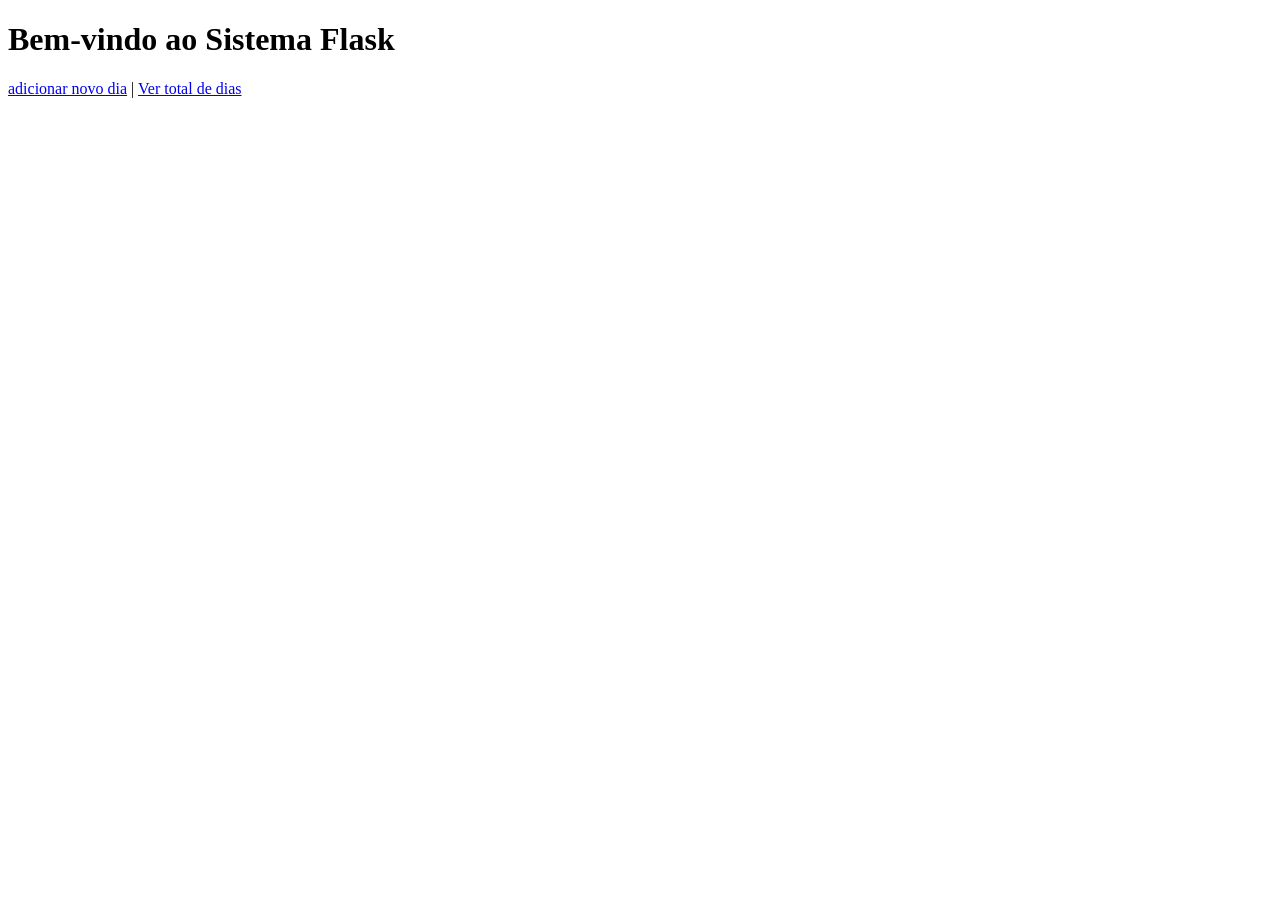
==== templates/adicionar.html @ 3ca27b77 "Initial commit" ====
<!DOCTYPE html>
<html lang = "pt - br"
<head>
    <meta charset="UTF-8"
    title="Controle de dias Trabalhados"
</head>
<body>
    <h1>Bem-vindo ao Sistema Flask</h1>

    <!--Links para outras páginas-->
    <a href="/adicionar">adicionar novo dia</a> |
    <a href="/total"> Ver total de dias</a>
</body>
</html>
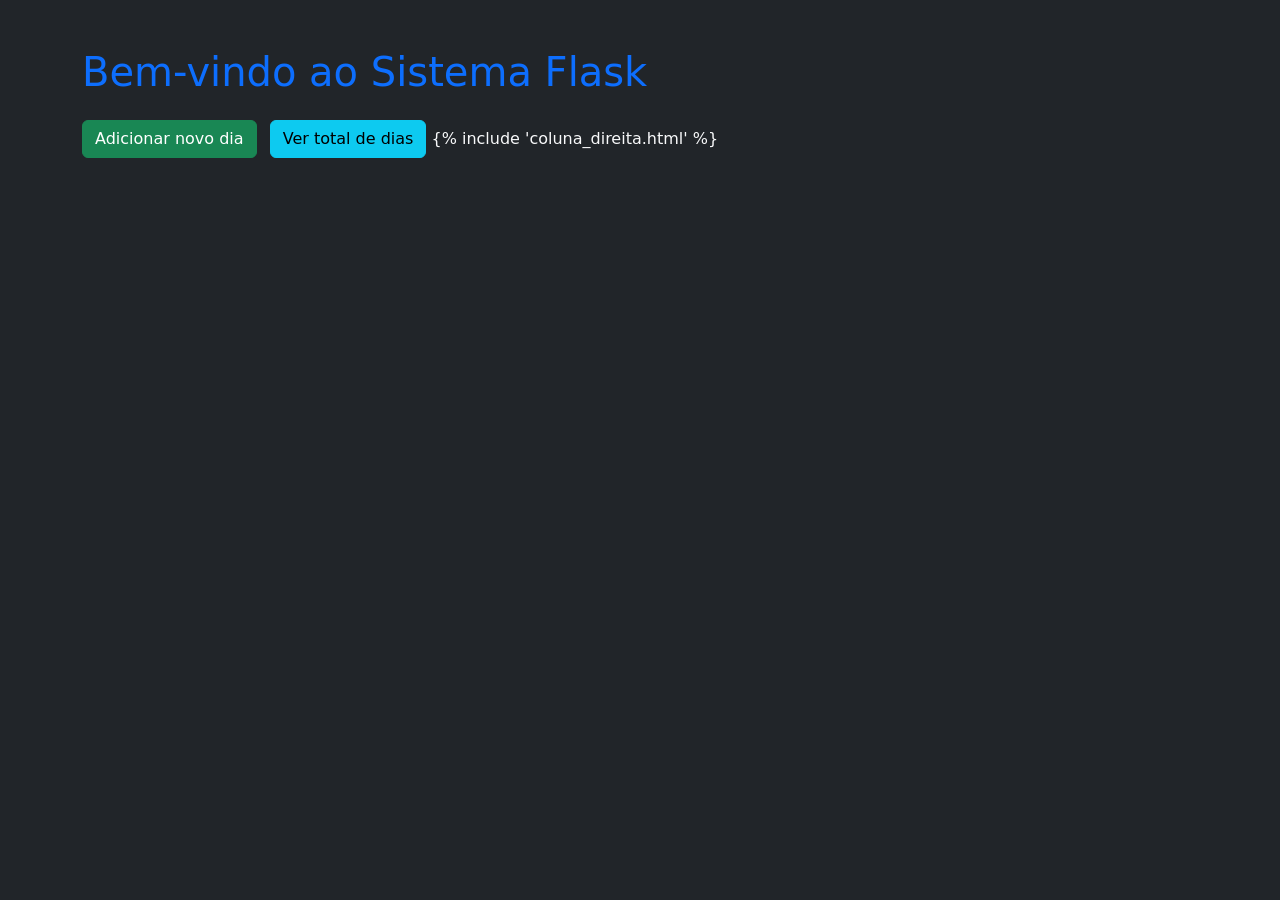
==== commit a66f4788: "Atualiza home.html com texto preto e ajustes no app.py" ====
--- a/templates/adicionar.html
+++ b/templates/adicionar.html
@@ -1,14 +1,26 @@
 <!DOCTYPE html>
-<html lang = "pt - br"
+<html lang="pt-br">
 <head>
-    <meta charset="UTF-8"
-    title="Controle de dias Trabalhados"
+    <meta charset="UTF-8">
+    <title>Controle de Dias Trabalhados</title>
+    <!-- Bootstrap CSS -->
+    <link href="https://cdn.jsdelivr.net/npm/bootstrap@5.3.3/dist/css/bootstrap.min.css" rel="stylesheet">
 </head>
-<body>
-    <h1>Bem-vindo ao Sistema Flask</h1>
+<body class="bg-dark text-light">
+    <div class="container mt-5">
+        <h1 class="mb-4 text-primary">Bem-vindo ao Sistema Flask</h1>
 
-    <!--Links para outras páginas-->
-    <a href="/adicionar">adicionar novo dia</a> |
-    <a href="/total"> Ver total de dias</a>
+        <!-- Links para outras páginas -->
+        <a href="/adicionar" class="btn btn-success me-2">Adicionar novo dia</a>
+        <a href="/total" class="btn btn-info">Ver total de dias</a>
+
+        <!-- Aqui você pode incluir suas colunas e tabelas de registros -->
+        <!-- Por exemplo, a coluna direita que você já tinha -->
+        {% include 'coluna_direita.html' %}
+
+    </div>
+
+    <!-- Bootstrap JS -->
+    <script src="https://cdn.jsdelivr.net/npm/bootstrap@5.3.3/dist/js/bootstrap.bundle.min.js"></script>
 </body>
-</html>+</html>
